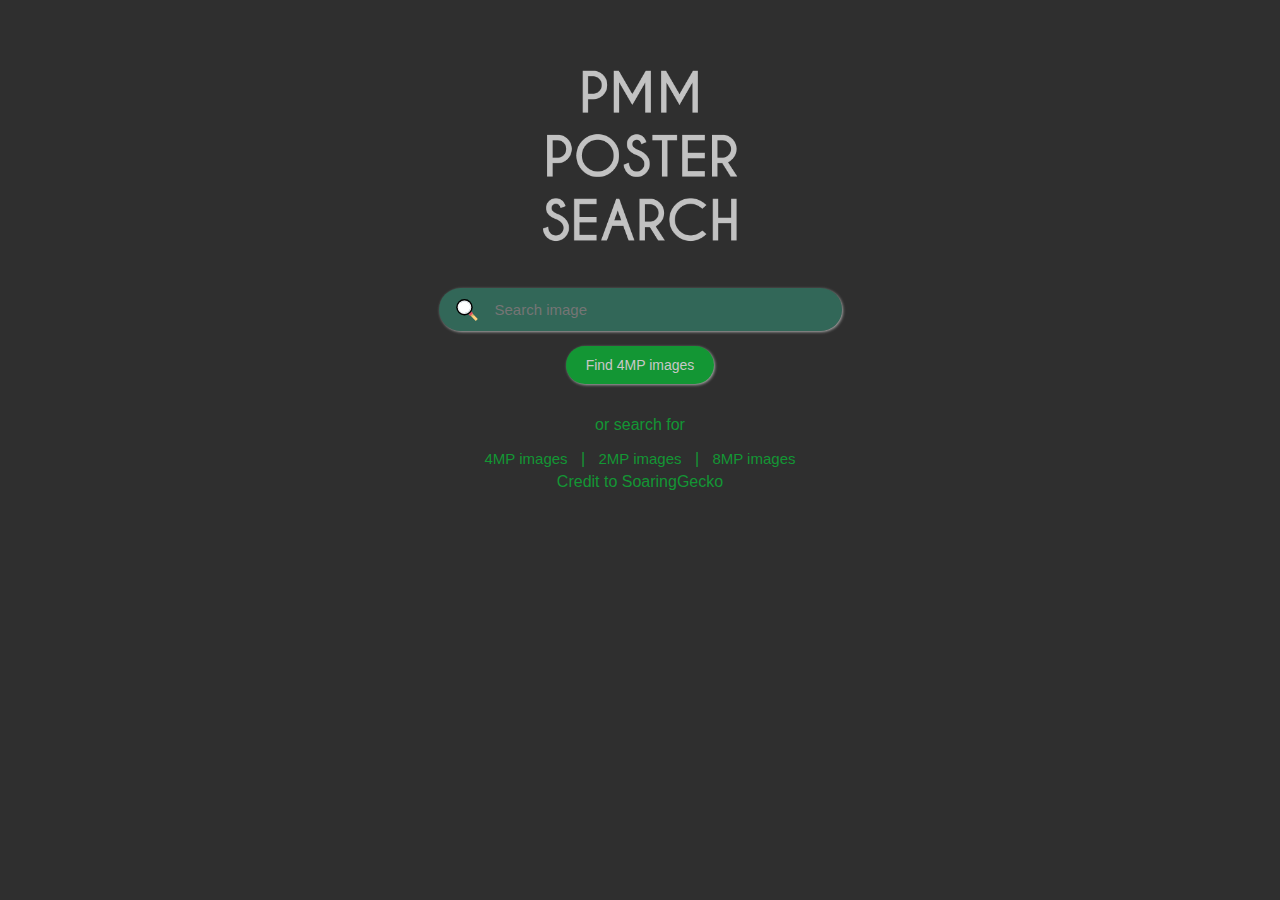
==== 4MP.html @ 37e4c913 "PMM Poster Search" ====
<html lang="en">
<head>
     <meta charset="utf-8">
     <title>Image Search</title>
     <meta name="viewport" content="width=device-width, inital-scale=1">
     <link rel="shortcut icon" type="image/png" href="images/4MP.png"/>
     <link rel="stylesheet" href="css/style.css">
</head>
<body>

     <div class="main">

          <div class="container">
        
              <div class="logo">
                  <img src="images/logo.png">
              </div>
        
             <div class="search-form">
        

<form action="https://www.google.com/search" method="get" autocomplete="off">

   <input name="tbm" value="isch" type="hidden">

   <input name="tbs" value="isz:lt,islt:4mp,iar:t" type="hidden">


        <div class="search"><img src="images/loupe.svg"> 
          <input name="q" size="35" type="text" placeholder="Search image">
         </div>
   
        <div class="submit">
          <input type="submit" value="Find 4MP images">
        </div> 

 </form>  
</div>

<div class="serach-for">
     <p>or search for</p>
  <div class="links">
<span>
     <a href="4MP.html">4MP images</a> &nbsp; | &nbsp;
     <a href="index.html">2MP images</a> &nbsp; | &nbsp;
     <a href="8MP.html">8MP images</a> </span>
    </div>
    <div class="links links-2">
       <a href="https://github.com/SoaringGecko/8K-image-search/blob/pr/2/index.html">
       Credit to SoaringGecko</a> 
    </div>

</div>
</div>
</body>
</html>
---- css/style.css ----
@charset "utf-8";

html{
    word-wrap: break-word;
    margin: 0;
    padding: 0;
    box-sizing: border-box;
    font-family: sans-serif;   
}

body{
background: #2f2f2f;
}
.container{
    box-sizing:border-box;
}

.container  .logo 
{
    cursor:pointer;
    margin-top:3.5rem;
    display: flex;
    justify-content: center;
}


.container .logo img
{
  width:auto;
  height:200px;
}

.search-form{
    display: flex;
    justify-content: center;

}


.search-form form{
    margin-top:2rem;
    display: flex;
    flex-direction: column;
    align-items:center;
}

form .search{
    display: flex;
    flex-direction: row;
    justify-content: center;
    background: #36a88677;
   border-radius:24px;
   box-shadow: 1px 1px 3px rgba(250,250,250,0.6);
}

form .search img{
    width:22px;
    height:22px;
    cursor: pointer;
    padding:11px 3px 9px 17px;
}


form .search input{
    padding:13px 13px 13px 14px;
    border:none;
    outline:none;
    background: transparent;
    font-size:15px;
    color:rgba(230,230,230,1);
}
.submit{
    background:rgb(19, 150, 52);
    margin-top:15px;
    cursor:pointer;
    border-radius:20px;
    box-shadow: 1px 1px 3px rgba(250,250,250,0.6);
}

.submit input{
    cursor: pointer;
    padding:11px 20px 11px  20px;
   border:none;
   outline:none;
   background:transparent;
   font-size:14px;
   color:rgba(200,200,200,1);
}

.serach-for{
    display:flex;
    flex-direction: column;
    align-items: center;
}

.serach-for p{
    color:rgb(19, 150, 52);
}

.links{
    color:rgb(19, 150, 52);
    display: flex;
    justify-content: center;
}

.links a{
    text-decoration: none;
    font-family: sans-serif;
    color:rgb(19, 150, 52);
    font-size: 15px;
}

.links-2
{
    padding:5px;
    font-size:15px;
}

.links-2 a{
  font-size:16px;
}


/*
* Optimization for mobile devices
*/

@media (max-width:921px)
{

 form .search input{
    padding:13px 0px 13px 6px;
    }
    .serach-for .links 
    {
        display: flex;
        flex-direction: column;
        align-items: center;
        text-align: center;
    }

.serach-for .links span{
    display: flex;
    flex-direction: row;
    justify-content: center;
}

.serach-for .links span:nth-child(3){
   margin-top:9px;    
   margin-bottom: 5px;
}


#hide{
    display: none;
}

.links-2{
    line-height:23px;
}

}
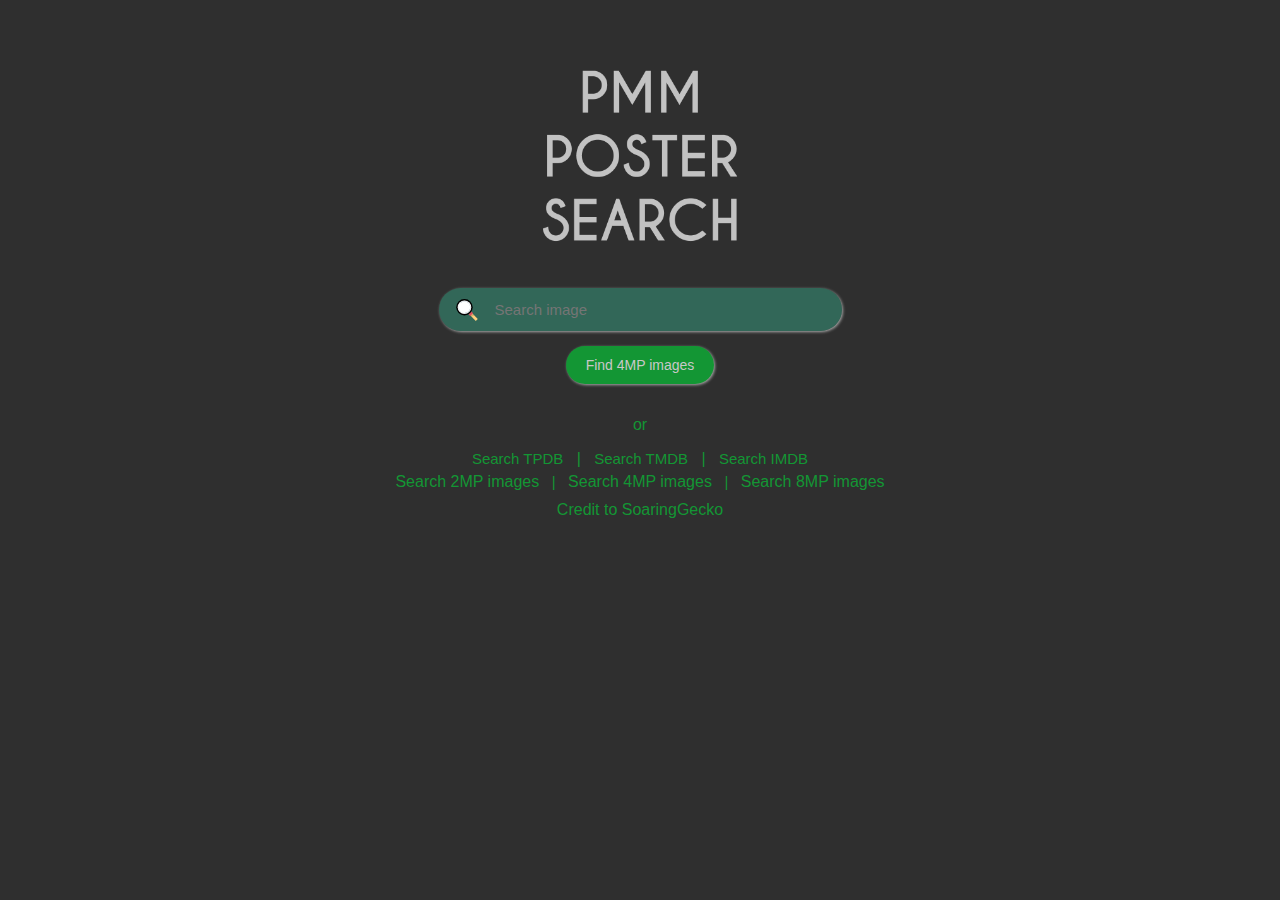
==== commit 25d37af0: "Update links" ====
--- a/4MP.html
+++ b/4MP.html
@@ -38,17 +38,25 @@
 </div>
 
 <div class="serach-for">
-     <p>or search for</p>
-  <div class="links">
+     <p>or</p>
+     <div class="links">
+          <span>
+     <a href="tpdb.html">Search TPDB</a> &nbsp; | &nbsp;
+     <a href="tmdb.html">Search TMDB</a> &nbsp; | &nbsp;
+     <a href="imdb.html">Search IMDB</a>
+          </span>
+            </div>
+            <div class="links links-2">
 <span>
-     <a href="4MP.html">4MP images</a> &nbsp; | &nbsp;
-     <a href="index.html">2MP images</a> &nbsp; | &nbsp;
-     <a href="8MP.html">8MP images</a> </span>
-    </div>
-    <div class="links links-2">
-       <a href="https://github.com/SoaringGecko/8K-image-search/blob/pr/2/index.html">
-       Credit to SoaringGecko</a> 
-    </div>
+     <a href="index.html">Search 2MP images</a> &nbsp; | &nbsp;
+     <a href="4MP.html">Search 4MP images</a> &nbsp; | &nbsp;
+     <a href="8MP.html">Search 8MP images</a>
+</span>
+  </div>
+  <div class="links links-2">
+     <a href="https://github.com/SoaringGecko/8K-image-search/blob/pr/2/index.html">
+     Credit to SoaringGecko</a> 
+  </div>
 
 </div>
 </div>
